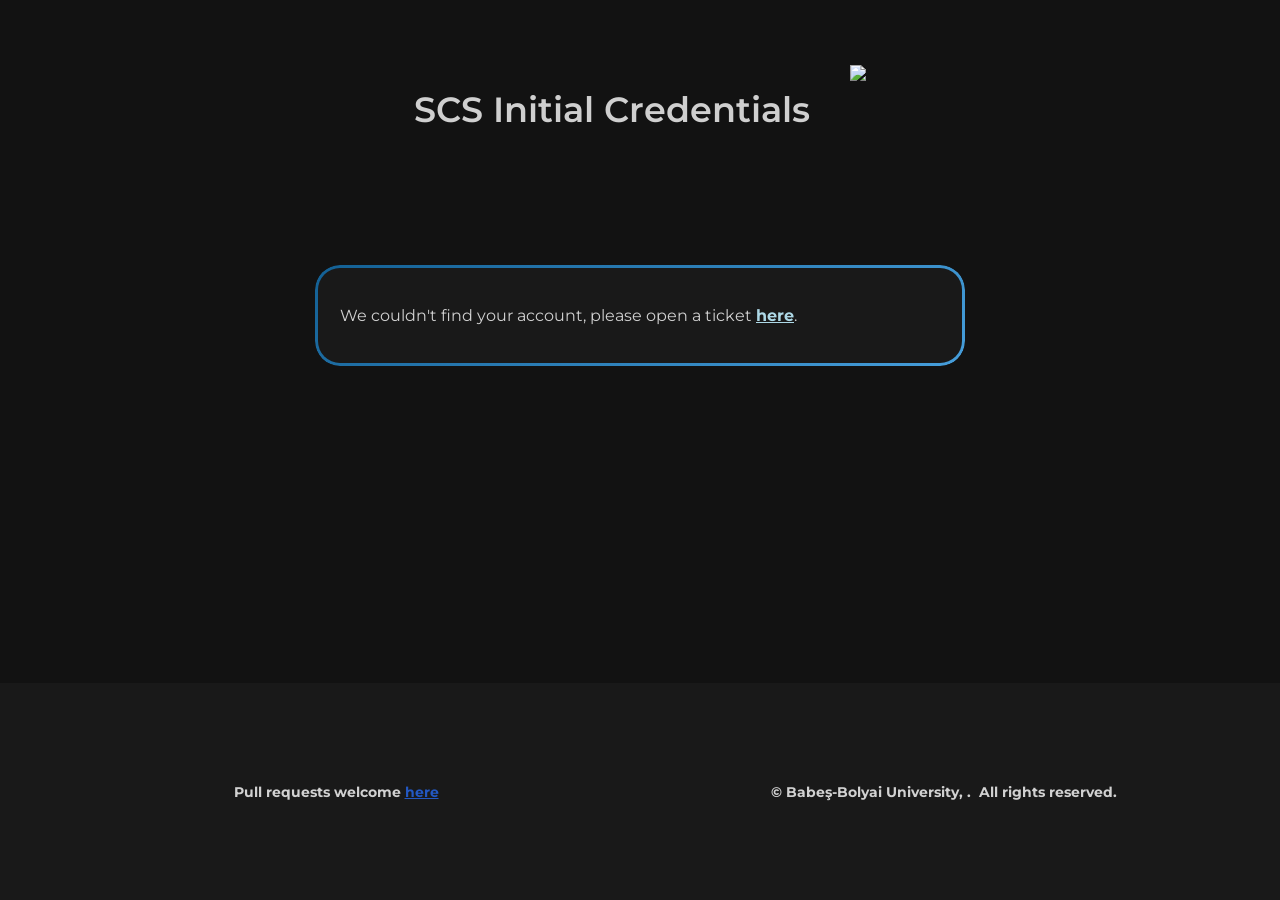
==== credentials.html @ 3d407e42 "fixed toggle password icon not updating" ====
<!DOCTYPE html>

<head>
    <!-- Meta tags -->
    <meta charset = "utf-8">
    <meta name = "viewport" content = "width = device-width, initial-scale = 1, shrink-to-fit = no">
    <meta name = "language" content = "RO">
    <meta name = "Classification" content = "SCS landing page Babeş-Bolyai">
    <meta name = "description" content = "SCS landing page Babeş-Bolyai">
    <meta name = "keywords" content = "SCS Babeş-Bolyai">
    <meta name = "author" content = "Babeş-Bolyai">
    <meta http-equiv = "Expires" content = "0">
    <meta name = "theme-color" content = "#121212">
    <meta name = "msapplication-navbutton-color" content = "#121212">
    <meta name = "apple-mobile-web-app-status-bar-style" content = "#121212">
    <meta name = "apple-mobile-web-app-capable" content = "yes">
    <meta name = "mobile-web-app-capable" content = "yes">
    <meta http-equiv = "Cache-Control" content = "cache"> 
    <link rel="stylesheet" href="https://cdnjs.cloudflare.com/ajax/libs/font-awesome/6.5.1/css/all.min.css">


    <!-- Page Title and Favicon -->
    <title>SCS Initial Credentials </title>
    <link rel = "icon" type = "image/png" href = "Images/favicon.ico">

    <!-- CSS -->
    <link rel = "stylesheet" href = "style.css">

    <!-- Font -->
    <link href='https://fonts.googleapis.com/css?family=Montserrat' rel='stylesheet'>

    <!-- JavaScript -->
    <script defer src = "js/index.js"></script>

</head>

<body>
    <div class = "content">
        <div class = "container" id = "header-container">
            <h1 class = "title">SCS Initial Credentials</h1>

            <a href = "https://www.cs.ubbcluj.ro/" target="_blank">
                <img class = "animation-increase animation-increase-big" id = "logo" src = "Images/logo.png">
            </a>
        </div>

        <div class="container" id="card-container">
            <div class="auth-box">
                <p class="auth-info"><strong>Authenticated as :  </strong>  <span id="displayName">Loading...</span></p>
                <p class="auth-info"><strong>Email address : </strong> <span id="email">Loading...</span></p>
                <table id="credentialsTable" border="0">
                <thead>
                    <tr id="usernamesRow"><th>Username</th></tr>
                    <tr id="passwordsRow"><th>Password</th></tr>
                </thead>
            </table>
            </div>
        </div>
    </div>

    <div class="footer2">
        <div class="footer-content">
            <h1 class = "credits-text">Pull requests welcome <a id="github" target="_blank" href="https://github.com/KiralyCraft/SCS_landing_page">here</a></h1>
        </div>

        <div class="footer-content">
            <h1 class="credits-text" id = "copyright">© Babeş-Bolyai University,&nbsp;<span id="currentYear"></span>.&nbsp;&nbsp;All rights reserved.</h1>
        </div>
    </div>

    <script>
        // Function to extract the access token from the hash
        function getAccessToken() {
            const hash = window.location.hash.substring(1); 
            const params = new URLSearchParams(hash); 
            return params.get('access_token'); 
        }

        async function fetchUserInfo(accessToken) {
            try {
                const response = await fetch('login.php', {
                    method: 'POST',
                    headers: {
                        'Content-Type': 'application/x-www-form-urlencoded'
                    },
                    body: `access_token=${encodeURIComponent(accessToken)}`
                });

                if (response.ok) {
                    const data = await response.json();

                    if (data.error) {
                        document.querySelector('.auth-box').innerHTML = `
                            <p> We couldn't find your account, please open a ticket 
                                <a href="https://ticket.cs.ubbcluj.ro/#ticket/view/my_tickets" class="custom-link" target="_blank"> here</a>.
                            </p>`;
                        return;
                    }

                    document.getElementById('displayName').textContent = data.displayName ;
                    document.getElementById('email').textContent = data.mail ;

                    let usernamesRow = document.getElementById('usernamesRow');
                    let passwordsRow = document.getElementById('passwordsRow');

                    usernamesRow.innerHTML = "<th>Username: </th>";
                    passwordsRow.innerHTML = "<th>Password: </th>";

                    const passwordGroupsByUsername = groupPasswordsByUsername(data.usernames, data.passwords);
                    let index = 0;
                    for (const username in passwordGroupsByUsername) {
                        usernamesRow.innerHTML += `<td>${username}</td>`;
                        const passwordGroup = passwordGroupsByUsername[username];
                        let passwordsContent = '';
                        for(const password of passwordGroup) {
                            passwordsContent += `
                               <div class="password-container">
                                 <span class="password" id="password-${index}">••••••••</span>
                                 <button class="toggle-btn" onclick="togglePassword(${index}, '${password}')">
                                   <i id="toggle-icon-${index}" class="fa fa-eye"></i>
                                 </button>
                                 <button id="copy-btn-${index}" class="copy-btn" onclick="copyToClipboard(${index}, '${password}')">
                                   <i class="fa fa-copy"></i>
                                 </button>
                               </div>
                             `
                            index ++;
                        }
                        passwordsRow.innerHTML += `<td class="password-group-container">${passwordsContent}</td>`;

                    }
                } else {
                    document.querySelector('.auth-box').innerHTML = `
                        <p> We couldn't find your account, please open a ticket
                            <a href="https://ticket.cs.ubbcluj.ro/#ticket/view/my_tickets" class="custom-link" target="_blank"> here</a>.
                        </p>`;
                }
            } catch (error) {
                document.querySelector('.auth-box').innerHTML = `
                   <p> We couldn't find your account, please open a ticket 
                        <a href="https://ticket.cs.ubbcluj.ro/#ticket/view/my_tickets" class="custom-link" target="_blank"> here</a>.
                   </p>`;
                console.error('Fetch error:', error);
            }
        }

        function togglePassword(index, password) {
            let passwordSpan = document.getElementById(`password-${index}`);
            let icon = document.getElementById(`toggle-icon-${index}`);

            if (passwordSpan.textContent === "••••••••") {
                passwordSpan.textContent = password;
                icon.classList.remove("fa-eye");
                icon.classList.add("fa-eye-slash");
            } else {
                passwordSpan.textContent = "••••••••";
                icon.classList.remove("fa-eye-slash");
                icon.classList.add("fa-eye");
            }
        }
      
        function copyToClipboard(index, password) {
            navigator.clipboard.writeText(password).then(() => {
                let button = document.querySelector(`#copy-btn-${index}`);
                button.innerHTML = '<i class="fa fa-check"></i>';

                setTimeout(() => {
                    button.innerHTML = '<i class="fa fa-copy"></i>';
                }, 2000);
            }).catch(err => {
                console.error("Copy error:", err);
            });
        }

        function groupPasswordsByUsername(usernames, passwords) {
            const result = {};
            for (let index = 0; index < usernames.length; ++index) {
                const username = usernames[index];
                const password = passwords[index];

                if (!result[username]) {
                    result[username] = [];
                }
                result[username].push(password);
            }
            return result;
        }

        const accessToken = getAccessToken();

        if (accessToken) {
            fetchUserInfo(accessToken);
        } else {
            document.querySelector('.auth-box').innerHTML = `
                   <p> We couldn't find your account, please open a ticket 
                        <a href="https://ticket.cs.ubbcluj.ro/#ticket/view/my_tickets" class="custom-link" target="_blank"> here</a>.
                   </p>`;
        }
    </script>


</body>
---- style.css ----
:root 
{
	--Gradient: linear-gradient(145deg, rgb(19, 96, 148) 0%, rgba(70,158,219,1) 100%);
	--GradientOffline: linear-gradient(145deg, #a63d3d 0%, #e85e5e 100%);
	--Offline: #c54848;
	--BackgroundPrimary: #121212;
	--BackgroundSecondary: #191919;
	--Text: rgba(255, 255, 255, 0.8);
	--Link: #2358C2;
}
  
body
{
	/* overflow-x: hidden !important; */
	font-family: 'Montserrat';
	background-color: var(--BackgroundPrimary);
	margin: 0 !important;
	padding: 0 !important;
}

.debug
{
	border: 2px solid red
}

.animation-increase
{
	transition: transform 0.2s;
}

.animation-increase:hover
{
	opacity: 80%;
}

.animation-increase-small:hover
{
	transform: scale(1.07);
}

.animation-increase-big:hover
{
	transform: scale(1.12);
}

.animation-blink
{
	animation: animate 1.7s linear infinite;
}

@keyframes animate
{
	0%{
	  opacity: 0;
	}
	50%{
	  opacity: 1;
	}
	100%{
	  opacity: 0;
	}
}

.container
{
	width: 60%;
	margin-left: 20%;
}


.card
{
	position: relative;
	width: 150px;
	height: 200px;
	margin: 50px;
	margin-top: 0px;
	text-align: center;
	background-color: var(--BackgroundSecondary);
	border-radius: 25px;
	display: flex;
	justify-content: center;
	align-items: center;
	padding: 25px;
}

.card::before 
{
	content: "";
	position: absolute;
	inset: 0;
	border-radius: 25px;
  	border: 3px solid transparent;
  	background: var(--Gradient) border-box;
	mask: linear-gradient(#fff 0 0) padding-box, linear-gradient(#fff 0 0);
	-webkit-mask: linear-gradient(#fff 0 0) padding-box, linear-gradient(#fff 0 0);
  	-webkit-mask-composite: xor;
    mask-composite: exclude;
}

.card-link
{
	text-decoration: none;
}

.title
{
	font-size: 35px;
	font-weight: 600;
	color: var(--Text);
	white-space: nowrap;
}

.card-title-special
{
	font-size: 20px;
	font-weight: 500;
	color: var(--Text);
	margin-bottom: 100px;
}

.card-title
{
	font-size: 20px;
	font-weight: 500;
	color: var(--Text);
}

.microsoft-icon {
    width: 15px;  
    height: auto; 
    margin-top: 15px;  
}

.sign-in-icon-container {
    position: absolute;
    bottom: 20px;
    left: 50%;
    transform: translateX(-50%);
    display: flex;
    flex-direction: column;
    align-items: center;
    text-align: center;
}

.sign-in-text {
    font-size: 14px; 
    color: var(--Text);
    margin-top: 5px;  
}


#logo
{
	width: 100px;
}

#header-container
{
	margin-top: 5vh;
	display: flex;
	flex-direction: row;
	justify-content: center;
}

@media(max-width: 800px)
{
	#header-container
	{
		flex-direction: column;
		align-items: center;
	}

	.title
	{
		font-size: 28px;
	}

	#logo
	{
		width: 80px;
	}
}

#header-container > *
{
	padding: 20px;
}


#card-container
{
	margin-top: 5vh;
	display: flex;
	flex-direction: row;
	justify-content: center;
	flex-wrap: wrap;
}

@media(max-width: 625px)
{
	#card-container
	{
		width: 90%;
		margin-left: 5%;
	}

	.card
	{
		margin: 30px;
		margin-top: 20px;
	}
}

.text-offline
{
	color: var(--Offline);
}

.card-offline::before 
{
  	background: var(--GradientOffline) border-box;
}

.footer
{
	margin-top: 5vh;
	padding: 10vh 2.5vw 10vh 2.5vw;
	background-color: var(--BackgroundSecondary);
	max-width: 100%;
	display: flex;
	flex-direction: row;
	justify-content: space-around;
	align-items: center;
}

.footer2
{
	margin-top: 5vh;
	padding: 10vh 2.5vw 10vh 2.5vw;
	background-color: var(--BackgroundSecondary);
	max-width: 100%;
	display: flex;
	flex-direction: row;
	justify-content: space-around;
	align-items: center;

	position: absolute;
    bottom: 0;
    width: 100%;

    box-sizing: border-box;
}

@media(max-width: 950px)
{
	.footer
	{
		flex-direction: column;
		row-gap: 7.5vh;
		position : relative;
	}
}

@media(max-width: 950px)
{
	.footer2
	{
		flex-direction: column;
		row-gap: 7.5vh;
		position : relative;
	}
}

.footer-content
{
	flex: 0.33;
	display: flex;
	justify-content: center;
	align-items: center;
}

#github
{
	color: var(--Link);
	font-size: 14px;
	right: 10px;
	text-decoration: underline;
}

.credits-text
{
	color: var(--Text);
	font-size: 14px;
	text-align: center;
}

#RaresNickname
{
	background: linear-gradient(145deg, rgb(106, 177, 224) 0%, rgb(200, 112, 240) 100%);
	background-clip: text;
	-webkit-background-clip: text;
	-webkit-text-fill-color: transparent;
}

#RaresLink
{
	text-decoration: none;
}


.auth-box {
    position: relative;
    text-align: left;
    color: var(--Text);
    background-color: var(--BackgroundSecondary);
    border-radius: 25px;
    display: flex;
    flex-direction: column;
    justify-content: flex-start;
    align-items: flex-start;
    padding: 25px;
    margin-top: 5vh;
    gap: 15px;
    min-width: 300px; 
    max-width: 600px; 
    width: 90%; 
    user-select: text !important;
}

.auth-box::before {
    content: "";
    position: absolute;
    inset: 0;
    border-radius: 25px;
    border: 3px solid transparent;
    background: var(--Gradient) border-box;
    mask: linear-gradient(#fff 0 0) padding-box, linear-gradient(#fff 0 0);
    -webkit-mask: linear-gradient(#fff 0 0) padding-box, linear-gradient(#fff 0 0);
    -webkit-mask-composite: xor;
    mask-composite: exclude;

    pointer-events: none;
}

.auth-info {
    font-size: 16px;
    margin: 0; 
    margin-bottom: 10px; 
    line-height: 1.6; 
}

.auth-text {
    font-size: 18px;
    font-weight: bold;
    margin-bottom: 5px; 
}


@media (max-width: 600px) {
    .auth-box {
        padding: 15px;
        min-width: unset; 
        max-width: 100%; 
        gap: 10px; 
    }

    .auth-text {
        font-size: 16px;
    }

    .auth-info {
        font-size: 14px; 
    }
}


#credentialsTable th, td {
	 text-align: left; 
	 padding-bottom: 9px;
	 padding-right: 30px;
}

.custom-link {
    color: lightblue;
    font-weight: bold;
    text-decoration: underline;
}



.toggle-btn {
    background: transparent;
    border: none;
    cursor: pointer;
    font-size: 18px;
    margin-left: 5px;
    color: #FFFFFF;
}

.toggle-btn:hover {
    color: #FFFFFF;
}


@media (max-width: 600px) {
    th, td {
        font-size: 14px; 
    }
}

.copy-btn {
    background: none;
    border: none;
    cursor: pointer;
    font-size: 18px;
    color: white;
    margin-left: 5px;
}

.password-container {
	display: inline-flex;
}

.password-group-container {
	justify-content: start
}
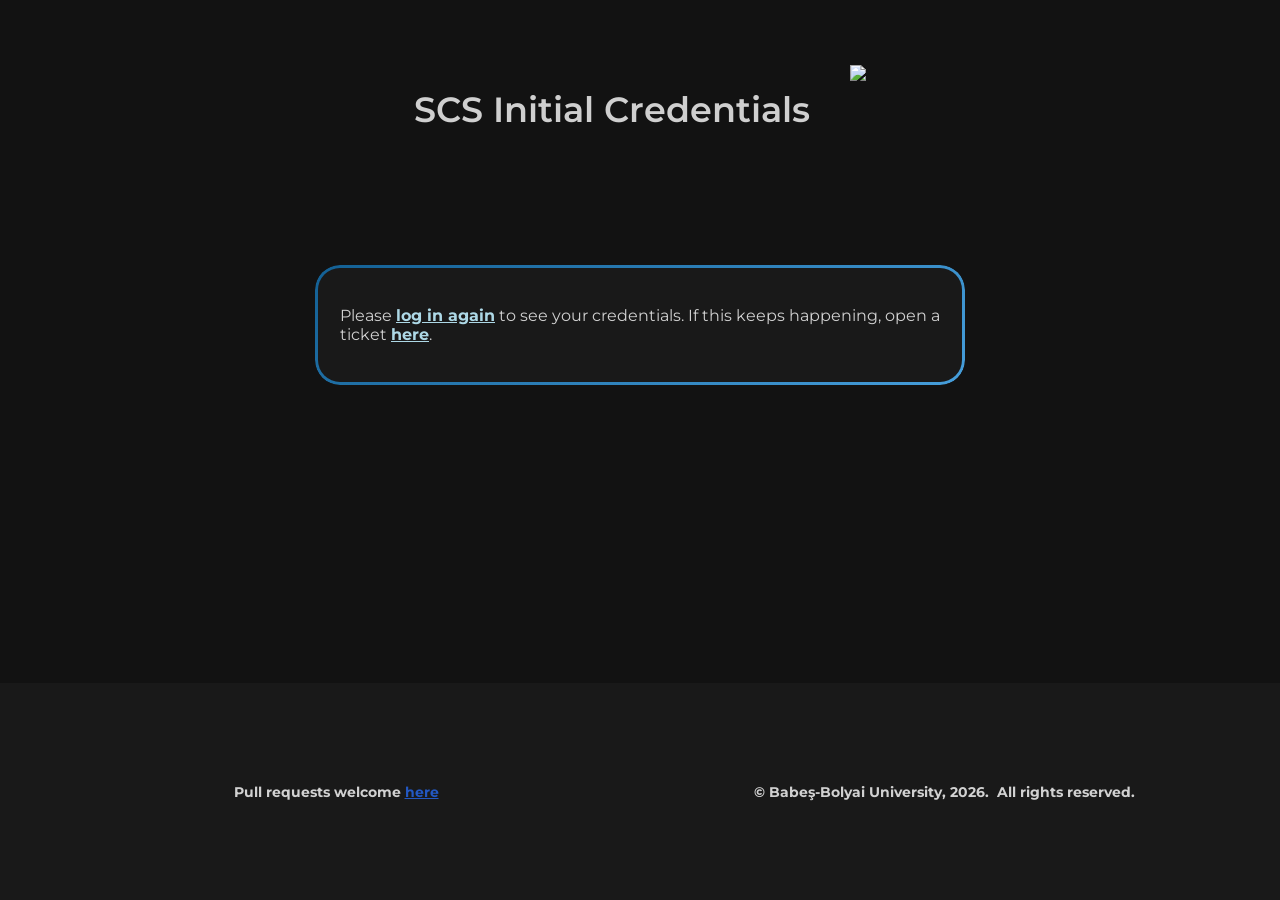
==== commit 3c40d52e: "Verify OAuth state on login" ====
--- a/credentials.html
+++ b/credentials.html
@@ -30,7 +30,7 @@
     <link href='https://fonts.googleapis.com/css?family=Montserrat' rel='stylesheet'>
 
     <!-- JavaScript -->
-    <script defer src = "js/index.js"></script>
+    <script defer src = "js/current-year.js"></script>
 
 </head>
 
@@ -69,11 +69,23 @@
     </div>
 
     <script>
-        // Function to extract the access token from the hash
+        // Returns the access token from the hash, only if this browser started the login
         function getAccessToken() {
-            const hash = window.location.hash.substring(1); 
-            const params = new URLSearchParams(hash); 
-            return params.get('access_token'); 
+            const params = new URLSearchParams(window.location.hash.substring(1));
+            history.replaceState(null, '', window.location.origin + window.location.pathname);
+
+            try {
+                const expectedState = localStorage.getItem('oauth_state');
+
+                if (!expectedState || params.get('state') !== expectedState) {
+                    return null;
+                }
+
+                localStorage.removeItem('oauth_state');
+                return params.get('access_token');
+            } catch (error) {
+                return null;
+            }
         }
 
         async function fetchUserInfo(accessToken) {
@@ -117,7 +129,7 @@
                                <div class="password-container">
                                  <span class="password" id="password-${index}">••••••••</span>
                                  <button class="toggle-btn" onclick="togglePassword(${index}, '${password}')">
-                                   <i id="toggle-icon-${index}" class="fa fa-eye"></i>
+                                   <i class="fa fa-eye"></i>
                                  </button>
                                  <button id="copy-btn-${index}" class="copy-btn" onclick="copyToClipboard(${index}, '${password}')">
                                    <i class="fa fa-copy"></i>
@@ -192,7 +204,7 @@
             fetchUserInfo(accessToken);
         } else {
             document.querySelector('.auth-box').innerHTML = `
-                   <p> We couldn't find your account, please open a ticket 
+                   <p> Please <a href="index.html" class="custom-link">log in again</a> to see your credentials. If this keeps happening, open a ticket
                         <a href="https://ticket.cs.ubbcluj.ro/#ticket/view/my_tickets" class="custom-link" target="_blank"> here</a>.
                    </p>`;
         }
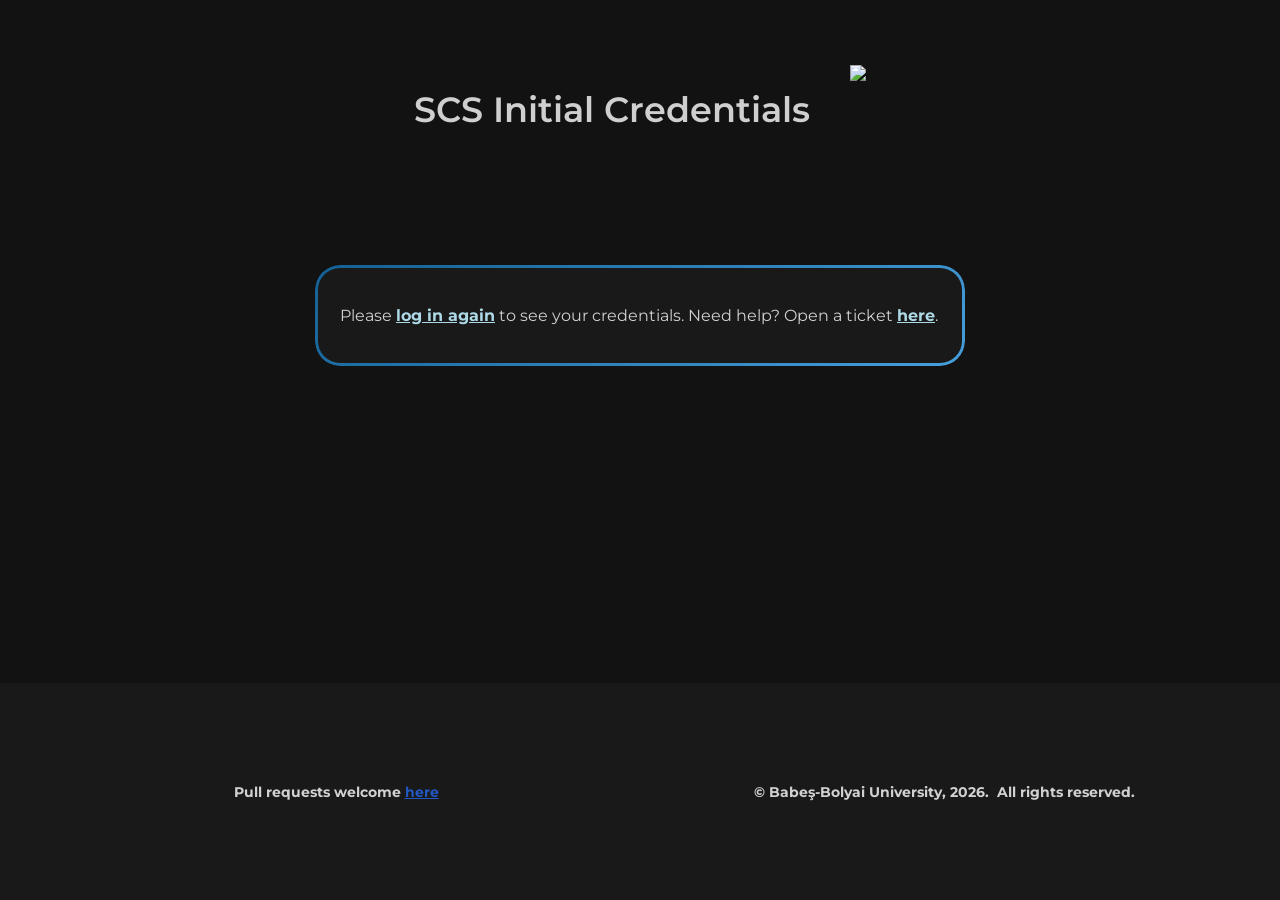
==== commit 9c811085: "changed credentials login message" ====
--- a/credentials.html
+++ b/credentials.html
@@ -204,7 +204,7 @@
             fetchUserInfo(accessToken);
         } else {
             document.querySelector('.auth-box').innerHTML = `
-                   <p> Please <a href="index.html" class="custom-link">log in again</a> to see your credentials. If this keeps happening, open a ticket
+                   <p> Please <a href="index.html" class="custom-link">log in again</a> to see your credentials. Need help? Open a ticket
                         <a href="https://ticket.cs.ubbcluj.ro/#ticket/view/my_tickets" class="custom-link" target="_blank"> here</a>.
                    </p>`;
         }
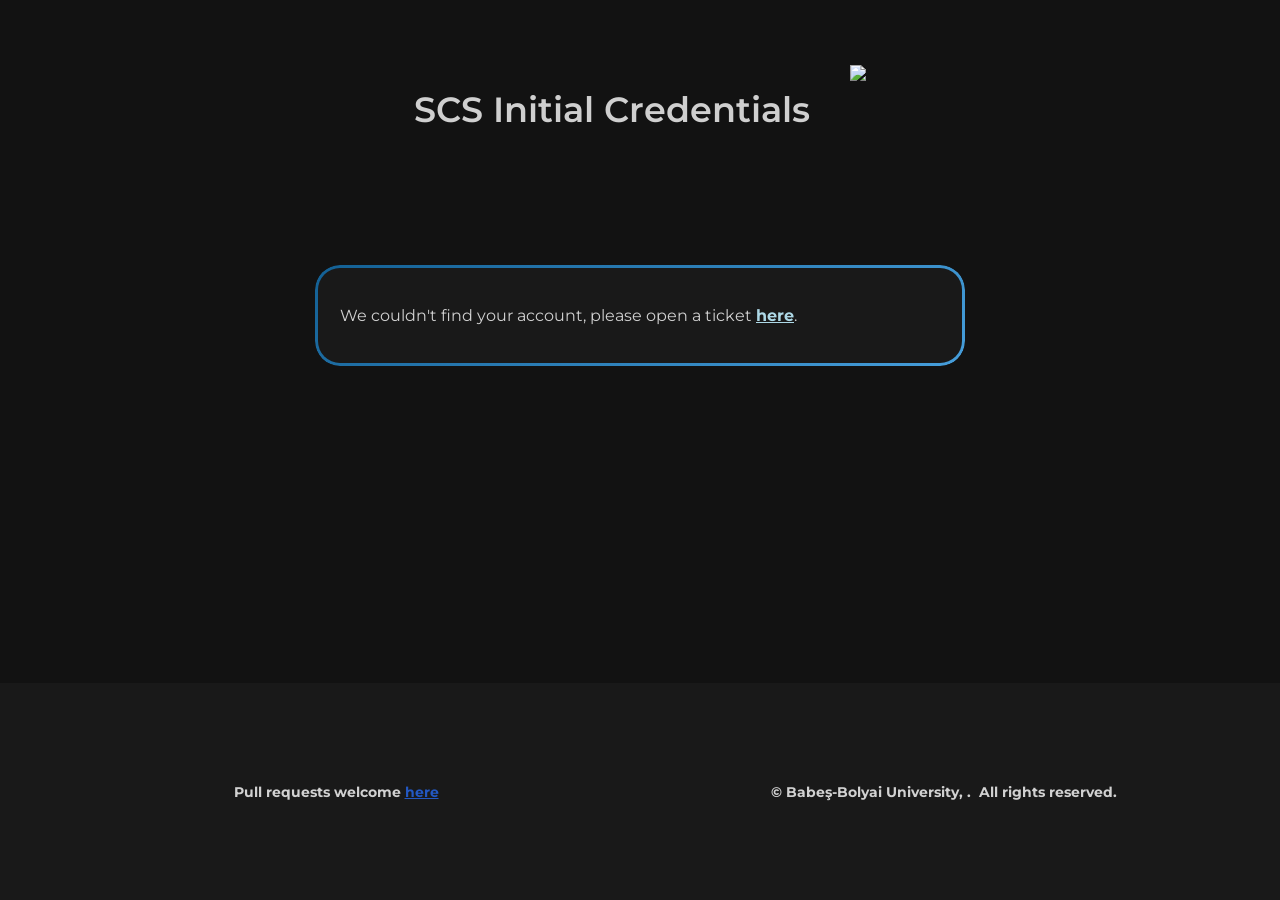
==== commit c191e4bc: "Merge pull request #11 from GabiMoldovan/fix/toggle-password-icon fixed toggle password icon not upd" ====
--- a/credentials.html
+++ b/credentials.html
@@ -30,7 +30,7 @@
     <link href='https://fonts.googleapis.com/css?family=Montserrat' rel='stylesheet'>
 
     <!-- JavaScript -->
-    <script defer src = "js/current-year.js"></script>
+    <script defer src = "js/index.js"></script>
 
 </head>
 
@@ -69,23 +69,11 @@
     </div>
 
     <script>
-        // Returns the access token from the hash, only if this browser started the login
+        // Function to extract the access token from the hash
         function getAccessToken() {
-            const params = new URLSearchParams(window.location.hash.substring(1));
-            history.replaceState(null, '', window.location.origin + window.location.pathname);
-
-            try {
-                const expectedState = localStorage.getItem('oauth_state');
-
-                if (!expectedState || params.get('state') !== expectedState) {
-                    return null;
-                }
-
-                localStorage.removeItem('oauth_state');
-                return params.get('access_token');
-            } catch (error) {
-                return null;
-            }
+            const hash = window.location.hash.substring(1); 
+            const params = new URLSearchParams(hash); 
+            return params.get('access_token'); 
         }
 
         async function fetchUserInfo(accessToken) {
@@ -129,7 +117,7 @@
                                <div class="password-container">
                                  <span class="password" id="password-${index}">••••••••</span>
                                  <button class="toggle-btn" onclick="togglePassword(${index}, '${password}')">
-                                   <i class="fa fa-eye"></i>
+                                   <i id="toggle-icon-${index}" class="fa fa-eye"></i>
                                  </button>
                                  <button id="copy-btn-${index}" class="copy-btn" onclick="copyToClipboard(${index}, '${password}')">
                                    <i class="fa fa-copy"></i>
@@ -204,7 +192,7 @@
             fetchUserInfo(accessToken);
         } else {
             document.querySelector('.auth-box').innerHTML = `
-                   <p> Please <a href="index.html" class="custom-link">log in again</a> to see your credentials. Need help? Open a ticket
+                   <p> We couldn't find your account, please open a ticket 
                         <a href="https://ticket.cs.ubbcluj.ro/#ticket/view/my_tickets" class="custom-link" target="_blank"> here</a>.
                    </p>`;
         }
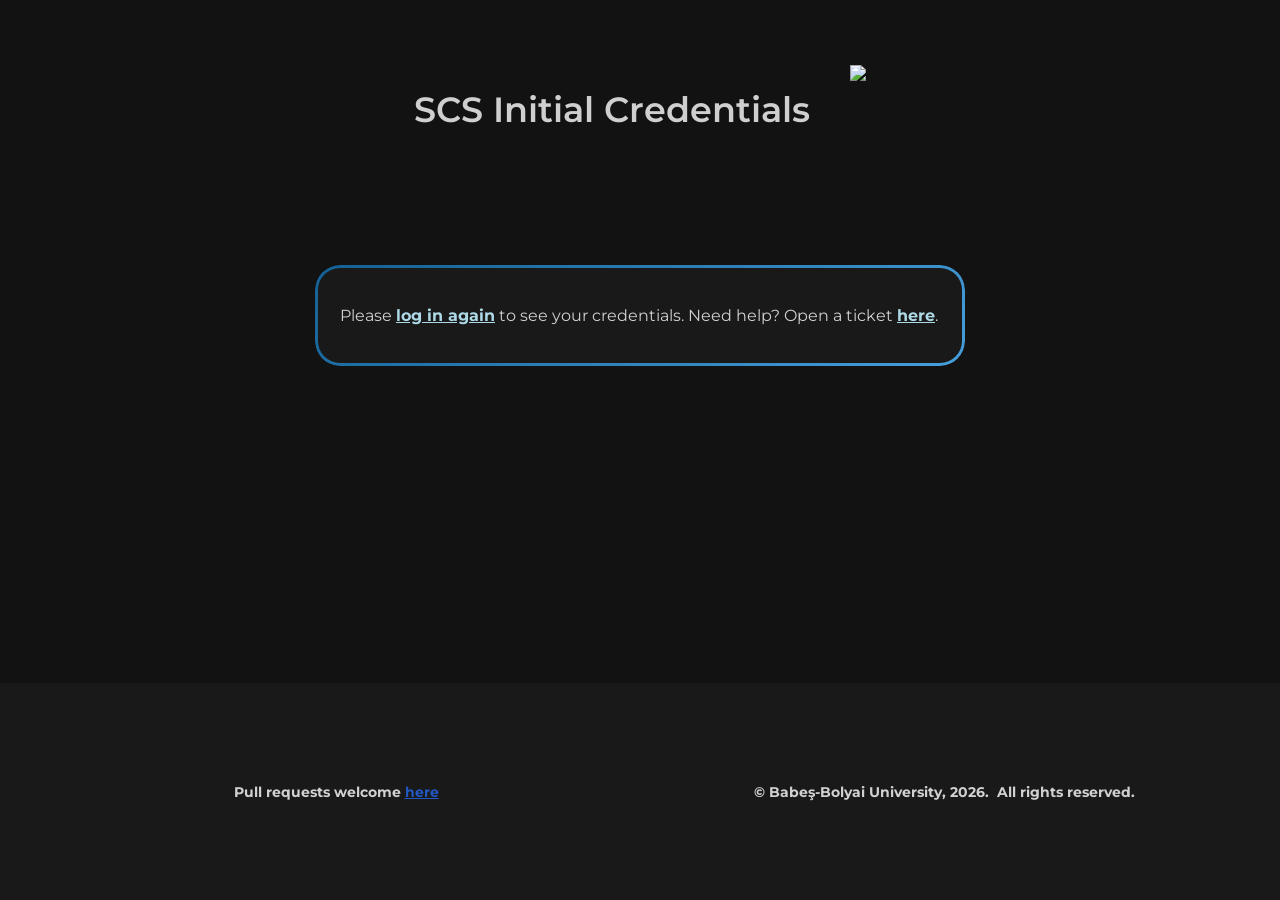
==== commit bf3dd2b1: "Merge remote-tracking branch 'origin/pr-12'" ====
--- a/credentials.html
+++ b/credentials.html
@@ -30,7 +30,7 @@
     <link href='https://fonts.googleapis.com/css?family=Montserrat' rel='stylesheet'>
 
     <!-- JavaScript -->
-    <script defer src = "js/index.js"></script>
+    <script defer src = "js/current-year.js"></script>
 
 </head>
 
@@ -69,11 +69,23 @@
     </div>
 
     <script>
-        // Function to extract the access token from the hash
+        // Returns the access token from the hash, only if this browser started the login
         function getAccessToken() {
-            const hash = window.location.hash.substring(1); 
-            const params = new URLSearchParams(hash); 
-            return params.get('access_token'); 
+            const params = new URLSearchParams(window.location.hash.substring(1));
+            history.replaceState(null, '', window.location.origin + window.location.pathname);
+
+            try {
+                const expectedState = localStorage.getItem('oauth_state');
+
+                if (!expectedState || params.get('state') !== expectedState) {
+                    return null;
+                }
+
+                localStorage.removeItem('oauth_state');
+                return params.get('access_token');
+            } catch (error) {
+                return null;
+            }
         }
 
         async function fetchUserInfo(accessToken) {
@@ -192,7 +204,7 @@
             fetchUserInfo(accessToken);
         } else {
             document.querySelector('.auth-box').innerHTML = `
-                   <p> We couldn't find your account, please open a ticket 
+                   <p> Please <a href="index.html" class="custom-link">log in again</a> to see your credentials. Need help? Open a ticket
                         <a href="https://ticket.cs.ubbcluj.ro/#ticket/view/my_tickets" class="custom-link" target="_blank"> here</a>.
                    </p>`;
         }
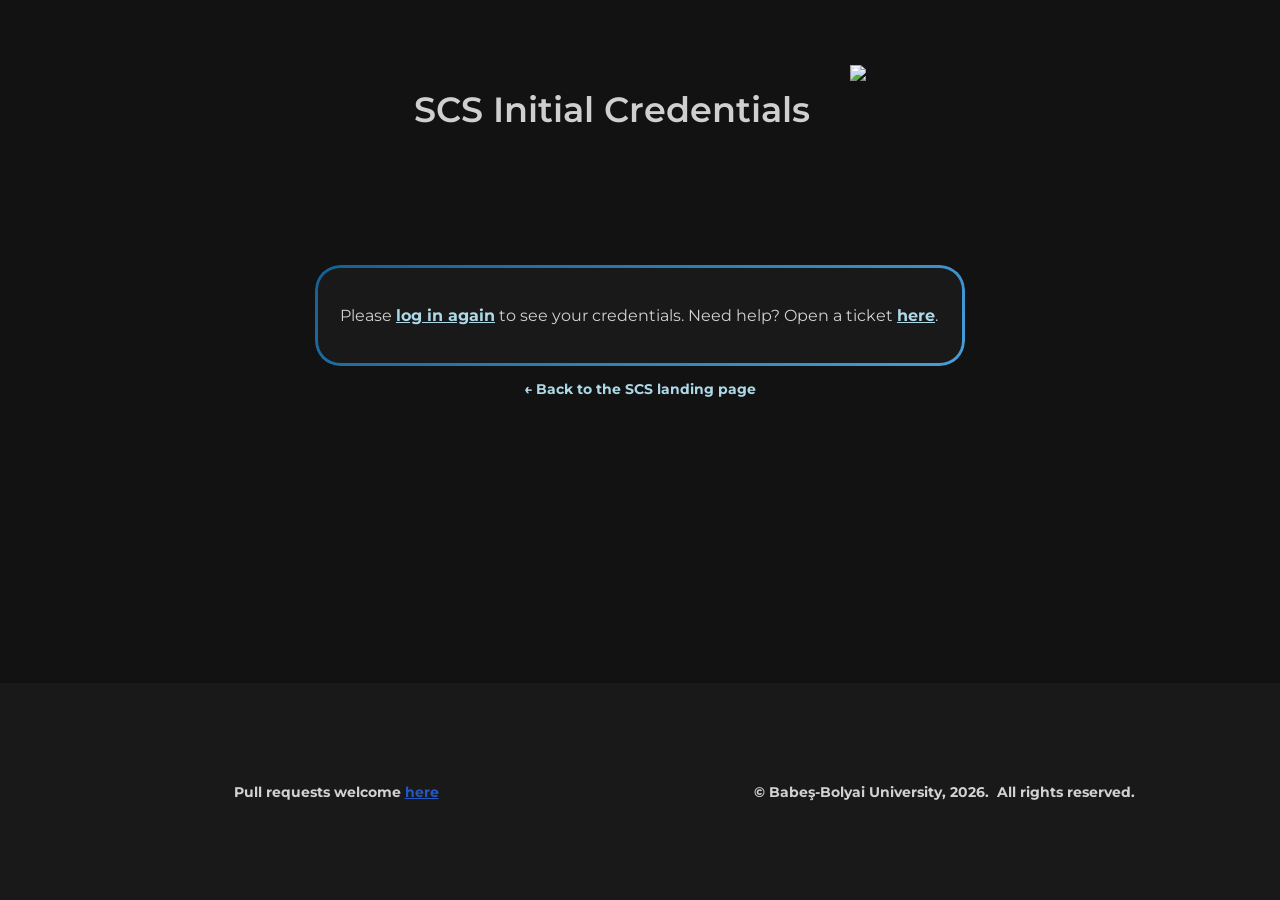
==== commit b48eb17f: "added a back link to the credentials page" ====
--- a/credentials.html
+++ b/credentials.html
@@ -31,6 +31,7 @@
 
     <!-- JavaScript -->
     <script defer src = "js/current-year.js"></script>
+    <script src="js/oauth-state.js"></script>
 
 </head>
 
@@ -56,6 +57,8 @@
             </table>
             </div>
         </div>
+
+        <p class="credits-text"><a href="./" class="custom-link back-link">&larr; Back to the SCS landing page</a></p>
     </div>
 
     <div class="footer2">
@@ -69,25 +72,6 @@
     </div>
 
     <script>
-        // Returns the access token from the hash, only if this browser started the login
-        function getAccessToken() {
-            const params = new URLSearchParams(window.location.hash.substring(1));
-            history.replaceState(null, '', window.location.origin + window.location.pathname);
-
-            try {
-                const expectedState = localStorage.getItem('oauth_state');
-
-                if (!expectedState || params.get('state') !== expectedState) {
-                    return null;
-                }
-
-                localStorage.removeItem('oauth_state');
-                return params.get('access_token');
-            } catch (error) {
-                return null;
-            }
-        }
-
         async function fetchUserInfo(accessToken) {
             try {
                 const response = await fetch('login.php', {
@@ -198,7 +182,7 @@
             return result;
         }
 
-        const accessToken = getAccessToken();
+        const accessToken = scsOAuth.readCallback();
 
         if (accessToken) {
             fetchUserInfo(accessToken);
--- a/style.css
+++ b/style.css
@@ -245,10 +245,6 @@
 	justify-content: space-around;
 	align-items: center;
 
-	position: absolute;
-    bottom: 0;
-    width: 100%;
-
     box-sizing: border-box;
 }
 
@@ -269,6 +265,21 @@
 		flex-direction: column;
 		row-gap: 7.5vh;
 		position : relative;
+	}
+}
+
+@media(min-width: 951px)
+{
+	body:has(> .footer2)
+	{
+		min-height: 100vh;
+		display: flex;
+		flex-direction: column;
+	}
+
+	body:has(> .footer2) > .content
+	{
+		flex-grow: 1;
 	}
 }
 
@@ -387,7 +398,9 @@
     text-decoration: underline;
 }
 
-
+.back-link {
+    text-decoration: none;
+}
 
 .toggle-btn {
     background: transparent;
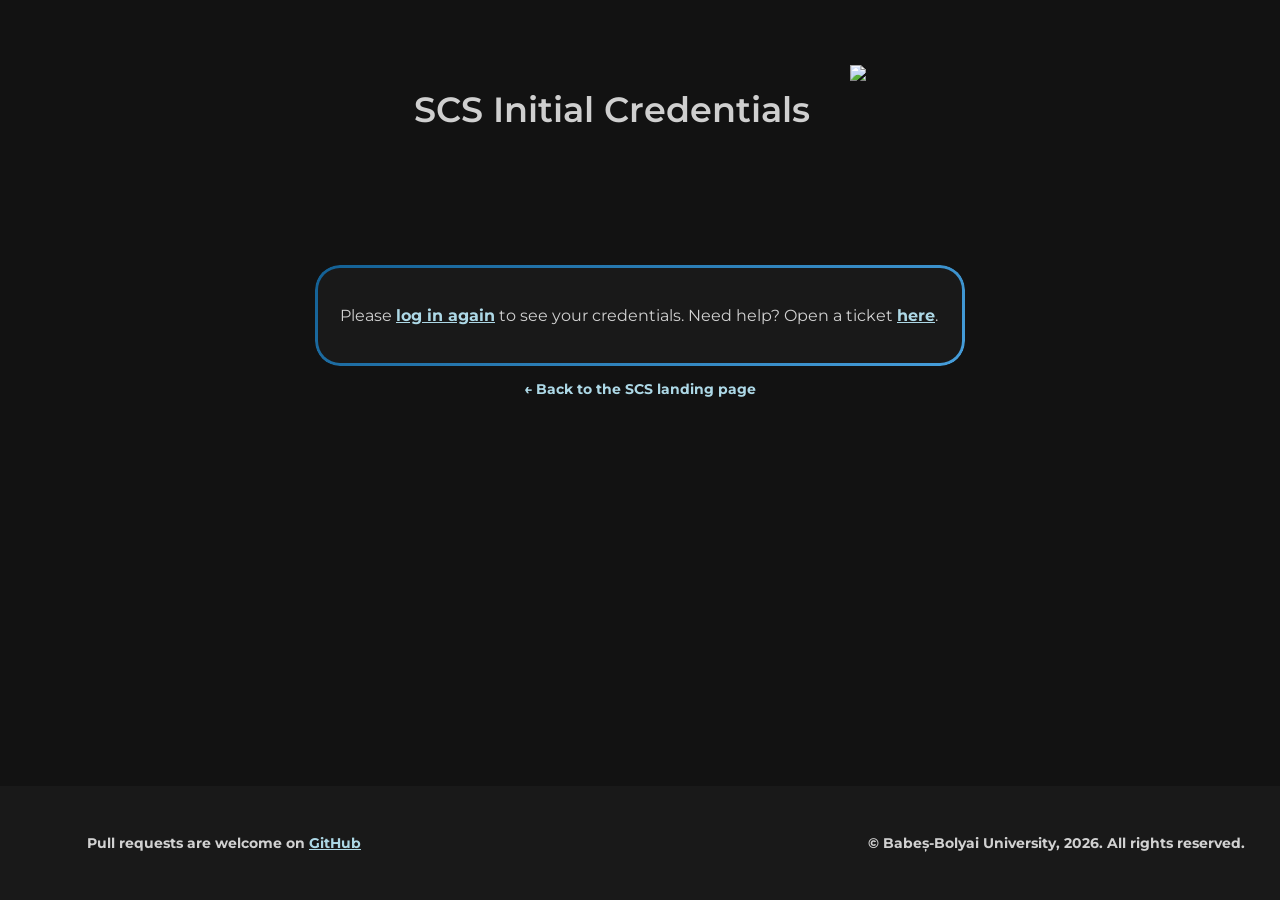
==== commit 6db3e5b1: "redesigned the footer" ====
--- a/credentials.html
+++ b/credentials.html
@@ -36,7 +36,7 @@
 </head>
 
 <body>
-    <div class = "content">
+    <main class="content">
         <div class = "container" id = "header-container">
             <h1 class = "title">SCS Initial Credentials</h1>
 
@@ -59,17 +59,13 @@
         </div>
 
         <p class="credits-text"><a href="./" class="custom-link back-link">&larr; Back to the SCS landing page</a></p>
-    </div>
+    </main>
 
-    <div class="footer2">
-        <div class="footer-content">
-            <h1 class = "credits-text">Pull requests welcome <a id="github" target="_blank" href="https://github.com/KiralyCraft/SCS_landing_page">here</a></h1>
-        </div>
+    <footer class="footer">
+        <p class="footer-text footer-start">Pull requests are welcome on <a class="footer-link" href="https://github.com/KiralyCraft/SCS_landing_page" target="_blank" rel="noopener">GitHub</a></p>
 
-        <div class="footer-content">
-            <h1 class="credits-text" id = "copyright">© Babeş-Bolyai University,&nbsp;<span id="currentYear"></span>.&nbsp;&nbsp;All rights reserved.</h1>
-        </div>
-    </div>
+        <p class="footer-text footer-end">© Babeș-Bolyai University, <span id="currentYear">2026</span>. All rights reserved.</p>
+    </footer>
 
     <script>
         async function fetchUserInfo(accessToken) {
--- a/style.css
+++ b/style.css
@@ -6,7 +6,7 @@
 	--BackgroundPrimary: #121212;
 	--BackgroundSecondary: #191919;
 	--Text: rgba(255, 255, 255, 0.8);
-	--Link: #2358C2;
+	--Link: lightblue;
 }
   
 body
@@ -16,6 +16,12 @@
 	background-color: var(--BackgroundPrimary);
 	margin: 0 !important;
 	padding: 0 !important;
+
+	/* keeps the footer at the bottom when the page is short */
+	display: flex;
+	flex-direction: column;
+	min-height: 100vh;
+	min-height: 100dvh;
 }
 
 .debug
@@ -222,101 +228,157 @@
   	background: var(--GradientOffline) border-box;
 }
 
+.content
+{
+	flex-grow: 1;
+}
+
 .footer
 {
-	margin-top: 5vh;
-	padding: 10vh 2.5vw 10vh 2.5vw;
+	margin-top: 48px;
+	padding: 48px 2.5vw;
 	background-color: var(--BackgroundSecondary);
-	max-width: 100%;
-	display: flex;
-	flex-direction: row;
-	justify-content: space-around;
+	display: grid;
+	grid-template-columns: repeat(3, 1fr);
+	grid-template-areas: "start contributors end";
 	align-items: center;
-}
-
-.footer2
-{
-	margin-top: 5vh;
-	padding: 10vh 2.5vw 10vh 2.5vw;
-	background-color: var(--BackgroundSecondary);
-	max-width: 100%;
-	display: flex;
-	flex-direction: row;
-	justify-content: space-around;
-	align-items: center;
-
-    box-sizing: border-box;
-}
-
-@media(max-width: 950px)
-{
-	.footer
-	{
-		flex-direction: column;
-		row-gap: 7.5vh;
-		position : relative;
-	}
-}
-
-@media(max-width: 950px)
-{
-	.footer2
-	{
-		flex-direction: column;
-		row-gap: 7.5vh;
-		position : relative;
-	}
-}
-
-@media(min-width: 951px)
-{
-	body:has(> .footer2)
-	{
-		min-height: 100vh;
-		display: flex;
-		flex-direction: column;
-	}
-
-	body:has(> .footer2) > .content
-	{
-		flex-grow: 1;
-	}
-}
-
-.footer-content
-{
-	flex: 0.33;
-	display: flex;
-	justify-content: center;
-	align-items: center;
-}
-
-#github
-{
-	color: var(--Link);
-	font-size: 14px;
-	right: 10px;
-	text-decoration: underline;
-}
-
-.credits-text
+	gap: 32px;
+	text-align: center;
+}
+
+.footer > *
+{
+	margin: 0;
+}
+
+.footer-start
+{
+	grid-area: start;
+}
+
+.footer-contributors
+{
+	grid-area: contributors;
+}
+
+.footer-end
+{
+	grid-area: end;
+}
+
+.footer-text
 {
 	color: var(--Text);
 	font-size: 14px;
-	text-align: center;
-}
-
-#RaresNickname
+	font-weight: bold;
+	text-wrap: balance;
+}
+
+.footer-link
+{
+	color: var(--Link);
+	text-decoration: underline;
+}
+
+.footer-title
+{
+	margin: 0 0 10px;
+	color: rgba(255, 255, 255, 0.55);
+	font-size: 12px;
+	font-weight: bold;
+	letter-spacing: 0.12em;
+	text-transform: uppercase;
+}
+
+/* The names are placed by js/contributors.js: columns of at most 5 names when the footer is wide enough,
+   longer columns when fewer columns fit. Each column is 2 grid tracks wide, so a name can also sit between two columns.
+   Without JavaScript the names fill columns of 5 from the top, and at 950px and below they are in a single column. */
+.contributors-list
+{
+	--contributors-tracks: 2;
+
+	display: grid;
+	grid-auto-flow: column;
+	grid-template-rows: repeat(5, auto);
+	grid-template-columns: repeat(var(--contributors-tracks), 1fr);
+	grid-auto-columns: 1fr;
+	column-gap: 40px;
+	/* max-content makes all the columns as wide as the longest name */
+	width: max-content;
+	max-width: 100%;
+	margin: 0 auto;
+	padding: 0;
+	list-style: none;
+}
+
+.contributors-list li
+{
+	grid-column: span 2;
+	padding: 5px 0;
+	color: var(--Text);
+	font-size: 14px;
+	font-weight: bold;
+}
+
+.contributor-nickname
 {
 	background: linear-gradient(145deg, rgb(106, 177, 224) 0%, rgb(200, 112, 240) 100%);
 	background-clip: text;
 	-webkit-background-clip: text;
 	-webkit-text-fill-color: transparent;
-}
-
-#RaresLink
-{
 	text-decoration: none;
+}
+
+/* js/contributors.js adds data-stacked when the texts don't fit next to the list */
+.footer[data-stacked]
+{
+	grid-template-columns: minmax(0, 1fr);
+	grid-template-areas: "start" "contributors" "end";
+}
+
+/* Without JavaScript the names can't be measured, so with 6 or more names the footer parts go one under another
+   (in browsers that know :has()). It's a separate rule because, if it were combined with the rule above,
+   browsers that don't know :has() would skip that rule too. */
+.footer:has(.contributors-list:not([data-laid-out]) > li:nth-child(6))
+{
+	grid-template-columns: minmax(0, 1fr);
+	grid-template-areas: "start" "contributors" "end";
+}
+
+@media(max-width: 950px)
+{
+	/* minmax(0, 1fr) so the column is never wider than the footer */
+	.footer
+	{
+		grid-template-columns: minmax(0, 1fr);
+		grid-template-areas: none;
+		gap: 28px;
+		padding: 40px 20px;
+	}
+
+	/* the footer parts go one under another, in page order */
+	.footer > *
+	{
+		grid-area: auto;
+	}
+
+	.contributors-list
+	{
+		column-gap: 24px;
+	}
+
+	/* without JavaScript the names go in one column */
+	.contributors-list:not([data-laid-out])
+	{
+		display: block;
+	}
+}
+
+.credits-text
+{
+	color: var(--Text);
+	font-size: 14px;
+	text-align: center;
 }
 
 
@@ -393,7 +455,7 @@
 }
 
 .custom-link {
-    color: lightblue;
+    color: var(--Link);
     font-weight: bold;
     text-decoration: underline;
 }
